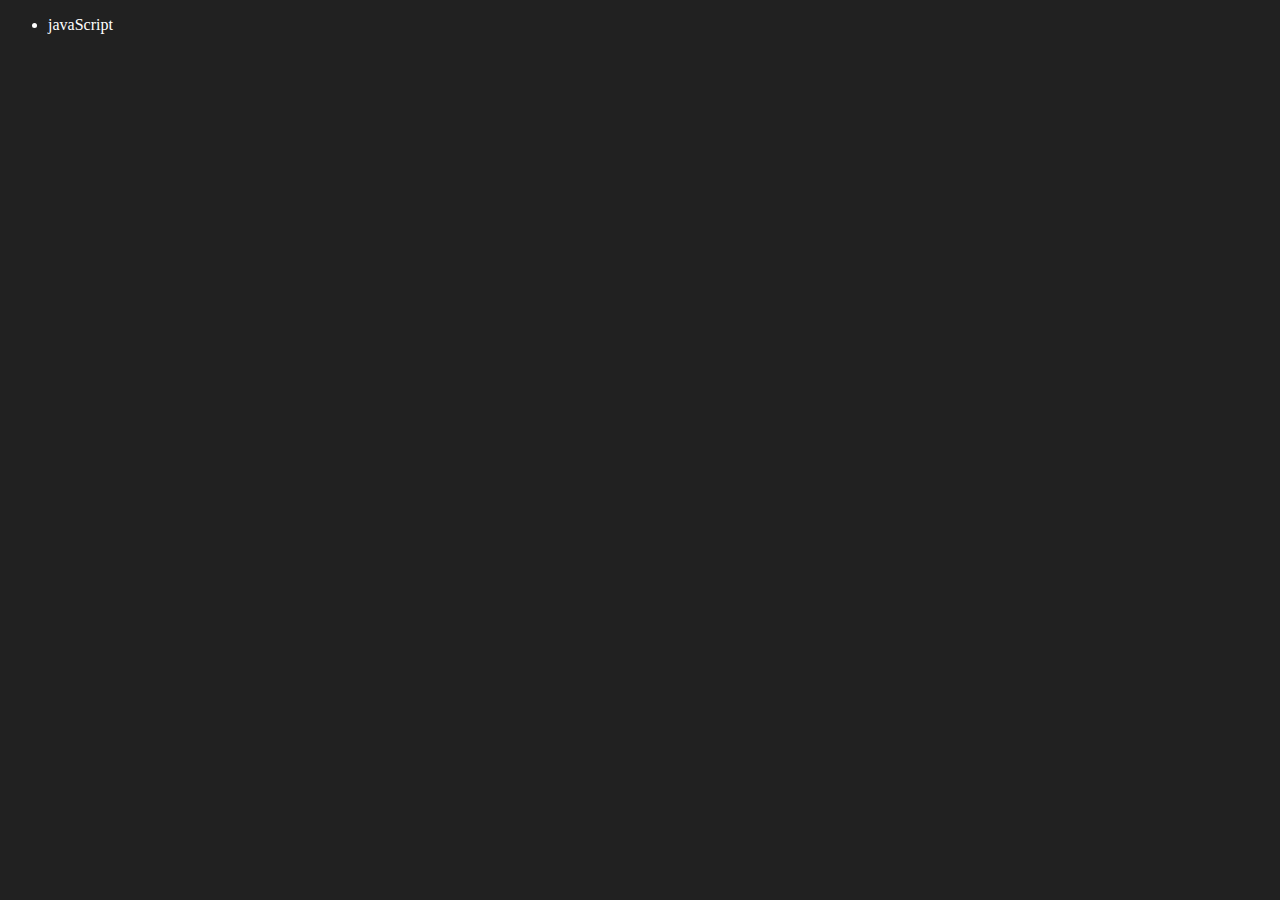
==== 6_dom/4_edit_remove_element.html @ ff60d801 "edit and remove element" ====
<!DOCTYPE html>
<html lang="en">
<head>
    <meta charset="UTF-8">
    <meta name="viewport" content="width=device-width, initial-scale=1.0">
    <title>Edit & Remove Element</title>
    <style>
        body{
            background-color: #212121;
            color: #ffffff;
        }
    </style>
</head>
<body>
    <ul class="language">
        <li>javaScript</li>
    </ul>
    
</body>
<script>

</script>
</html>
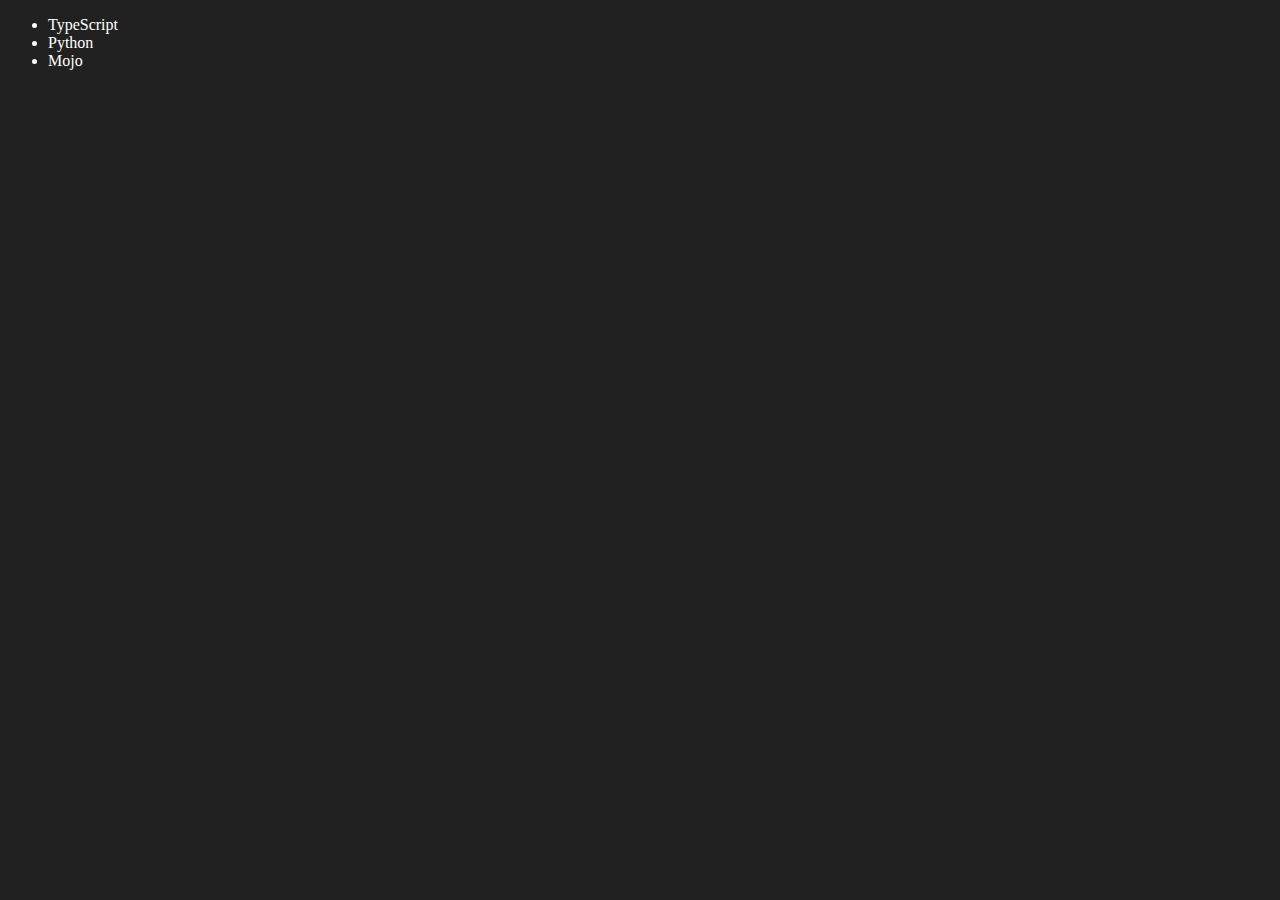
==== commit bde12da6: "edit and remove element" ====
--- a/6_dom/4_edit_remove_element.html
+++ b/6_dom/4_edit_remove_element.html
@@ -18,6 +18,48 @@
     
 </body>
 <script>
+    // Add language on Webpage
+
+    function addLang(languageName){  // fiest define function
+
+        const li = document.createElement('li')
+        li.innerHTML = `${languageName}`
+        document.querySelector('.language').appendChild(li)
+
+    }
+    addLang("Python")
+    addLang("C++")
+
+    // 2nd Method to Add Language on Webpage
+
+    function addLang(languageName){
+        const li  = document.createElement('li')
+        li.appendChild(document.createTextNode(languageName))
+        document.querySelector('.language').appendChild(li)
+    }
+
+    addLang("Java")
+
+
+    // Edit
+
+    const changeSecondLang = document.querySelector("li:nth-child(3)")
+    console.log(changeSecondLang);
+    // changeSecondLang.innerHTML = "Mojo"
+    const newLi = document.createElement("li")
+    newLi.textContent = "Mojo"
+    changeSecondLang.replaceWith(newLi)
+
+    // Edit -> 2nd Example 
+
+    const changeFirstLang = document.querySelector("li:first-child")
+    changeFirstLang.outerHTML = "<li>TypeScript</li>"
+
+
+    // Remove
+
+    const removeLastLang = document.querySelector("li:last-child")
+    removeLastLang.remove()
 
 </script>
 </html>